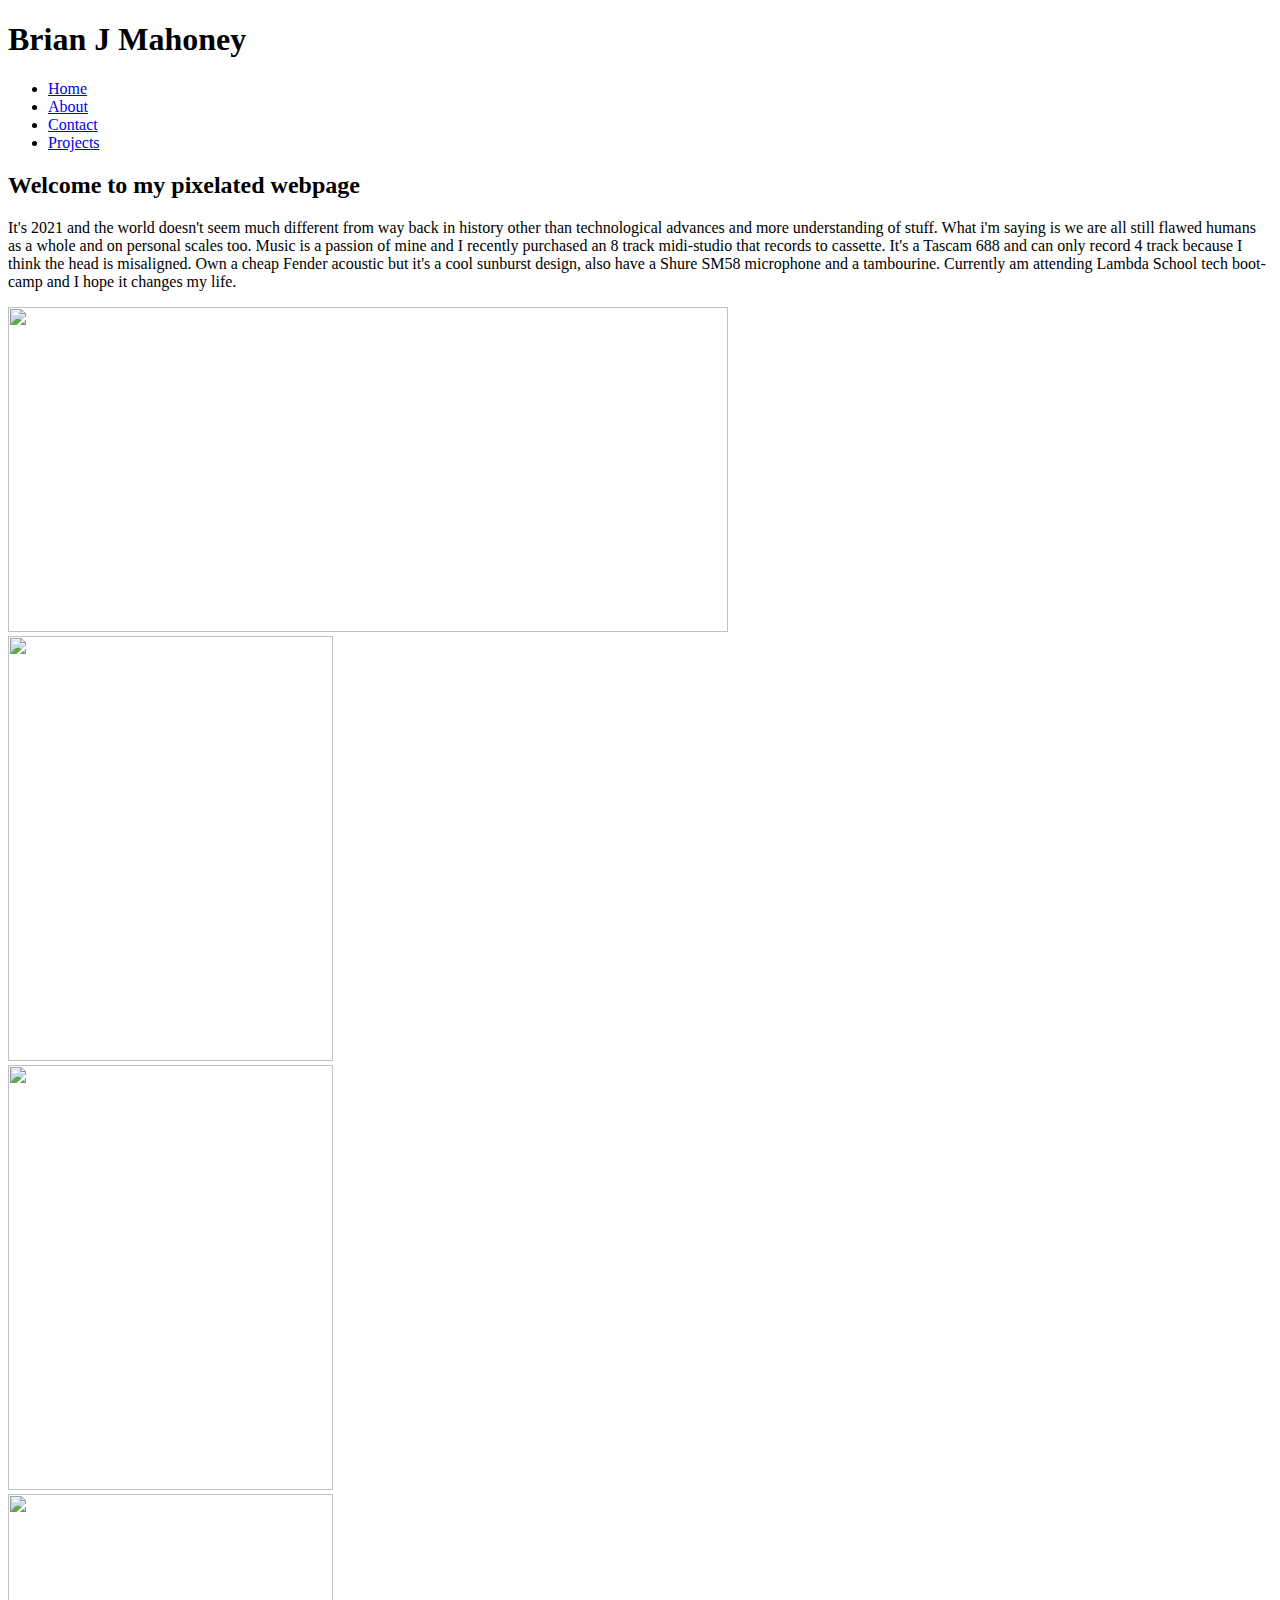
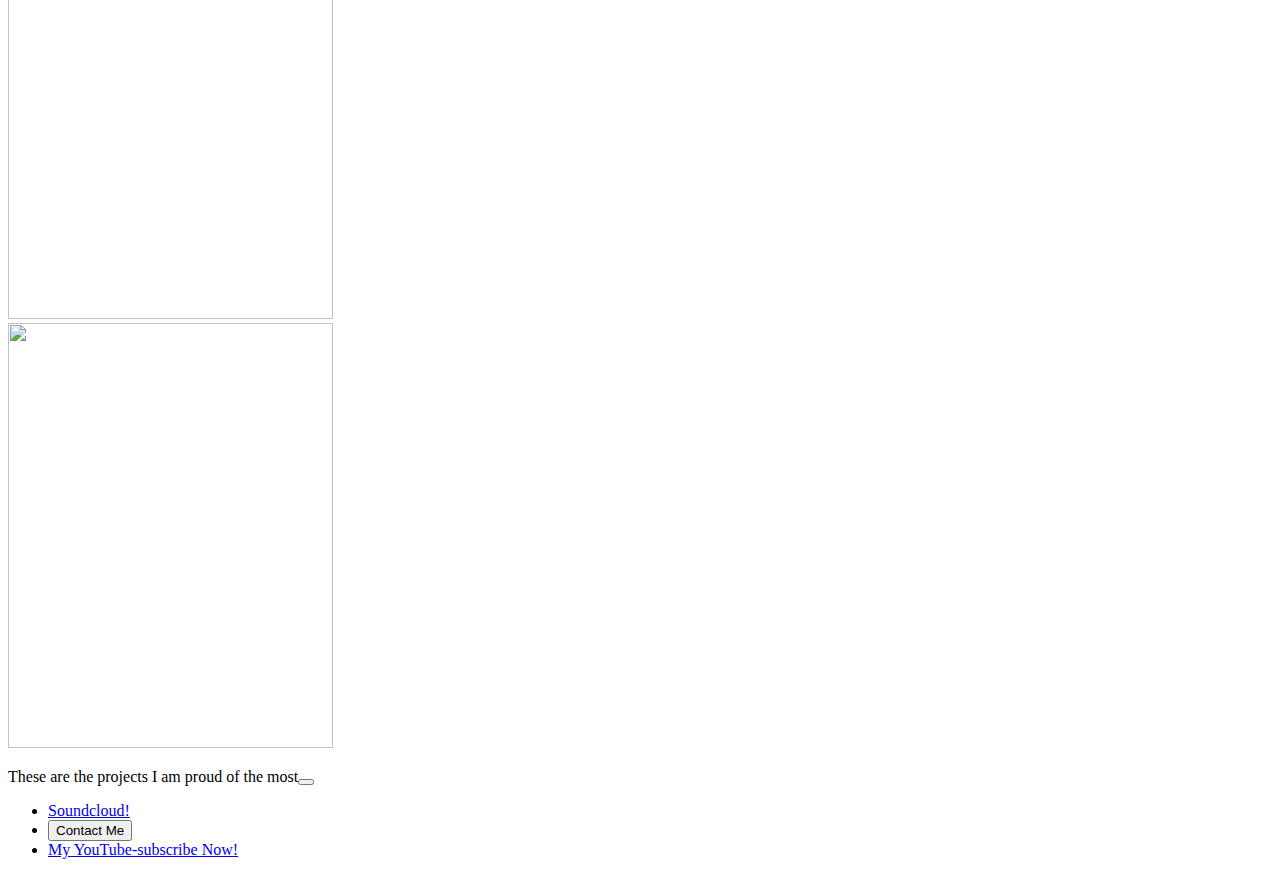
==== index.html @ 776f854b "delete" ====
<!DOCTYPE html>
<html lang="en">
<head>
    <link rel="stylesheet" href="style/index.css">
    <meta charset="UTF-8">
    <meta name="viewport" content="width=device-width, initial-scale=1.0">

    
</head>
<body>
    <header>
        <nav class= "apple">
            <div class="titles">
              <h1>Brian J Mahoney</h1>  
            </div>
            <div class="nav1">
                <ul class="nav2">
                    <li><a href="index.html"class= "home">Home</a></li> 
                    <li><a href="about.html"class= "about">About</a></li>
                    <li><a href="contact.html"class= "contact">Contact</a></li>
                    <li><a href="projects.html"class= "projects">Projects</a></li>
                </ul>
            </div> 
            
        </nav>
    </header>
    <section class="intro">
        <div class="site">
            <h2>Welcome to my pixelated webpage</h2>
            <p>It's 2021 and the world doesn't seem much different
               from way back in history other than technological advances and more understanding of stuff. What i'm saying is we are all still flawed humans as a whole and on personal scales too. 
               Music is a passion of mine and I recently purchased an 8 track midi-studio that records to cassette. It's a Tascam 688 and can only record 4 track because I think the head is misaligned. 
               Own a cheap Fender acoustic but it's a cool sunburst design, also have a Shure SM58 microphone and a tambourine.
               Currently am attending Lambda School tech boot-camp and I hope it changes my life.
            </p> 
            <img src="https://cdn-img.scalabs.com.au/2AptQb3l3me9HerfBGtTfvmXbolzHF9LhscS2yfAang/
aHR0cHM6Ly9zdy10/cmlwbGVtLXByZC5z/Y2FkaWdpdGFsLmlv/L21lZGlhLzM5MTcw/L2ZhcnRwaWwuanBn/P3ByZXNldD1NY
Wlu/SW1hZ2U" width="720" height="325">  
        </div>
    </section>
    <section class="projects">
        <div class="stuff1"><img src="https://amp.thenationalnews.com/image/policy:1.850830:1555593331/ac19-APR-art-tate-van-gogh07.jpg?f=16x9&w=1200&$p$f$w=e893890" width="325" height= "425"></div>
        <div class="stuff2"><img src="https://www.thenationalnews.com/image/policy:1.850831:1555593338/ac19-APR-art-tate-van-gogh09.jpg?f=default&q=1.0&w=1024&$p$f$q$w=8167978" width="325" height= "425"></div>
        <div class="stuff3"><img src="https://www.washingtonpost.com/rf/image_1484w/2010-2019/WashingtonPost/2017/04/06/BookWorld/Images/Merlin_21225342.jpg?t=20170517" width="325" height= "425"></div>
        <div class="stuff4"><img src="https://i.pinimg.com/originals/a8/d8/cd/a8d8cd1903ed8d0b8aa20f398772210f.jpg" width="325" height= "425"></div>
        <div class="stuff5"><p>These are the projects I am proud of the most<button onclick = "location.href='https://apply.lambdaschool.com/apply/';"></button></p></div>                 
    </section>
<footer>
    <nav class= "orange">
        
        <ul class="nav">
          <li><a href="https://soundcloud.com/sydssquid">Soundcloud!</a></li> 
          <li><button onclick = "location.href='https://apply.lambdaschool.com/apply/';">Contact Me</li>
          <li><a href="https://www.youtube.com/channel/UCbfk0qmBY5DEx44OdxjbaKg">My YouTube-subscribe Now!</a></li>
        </ul>
                
    </nav>
</footer>
     
</body>
</html>
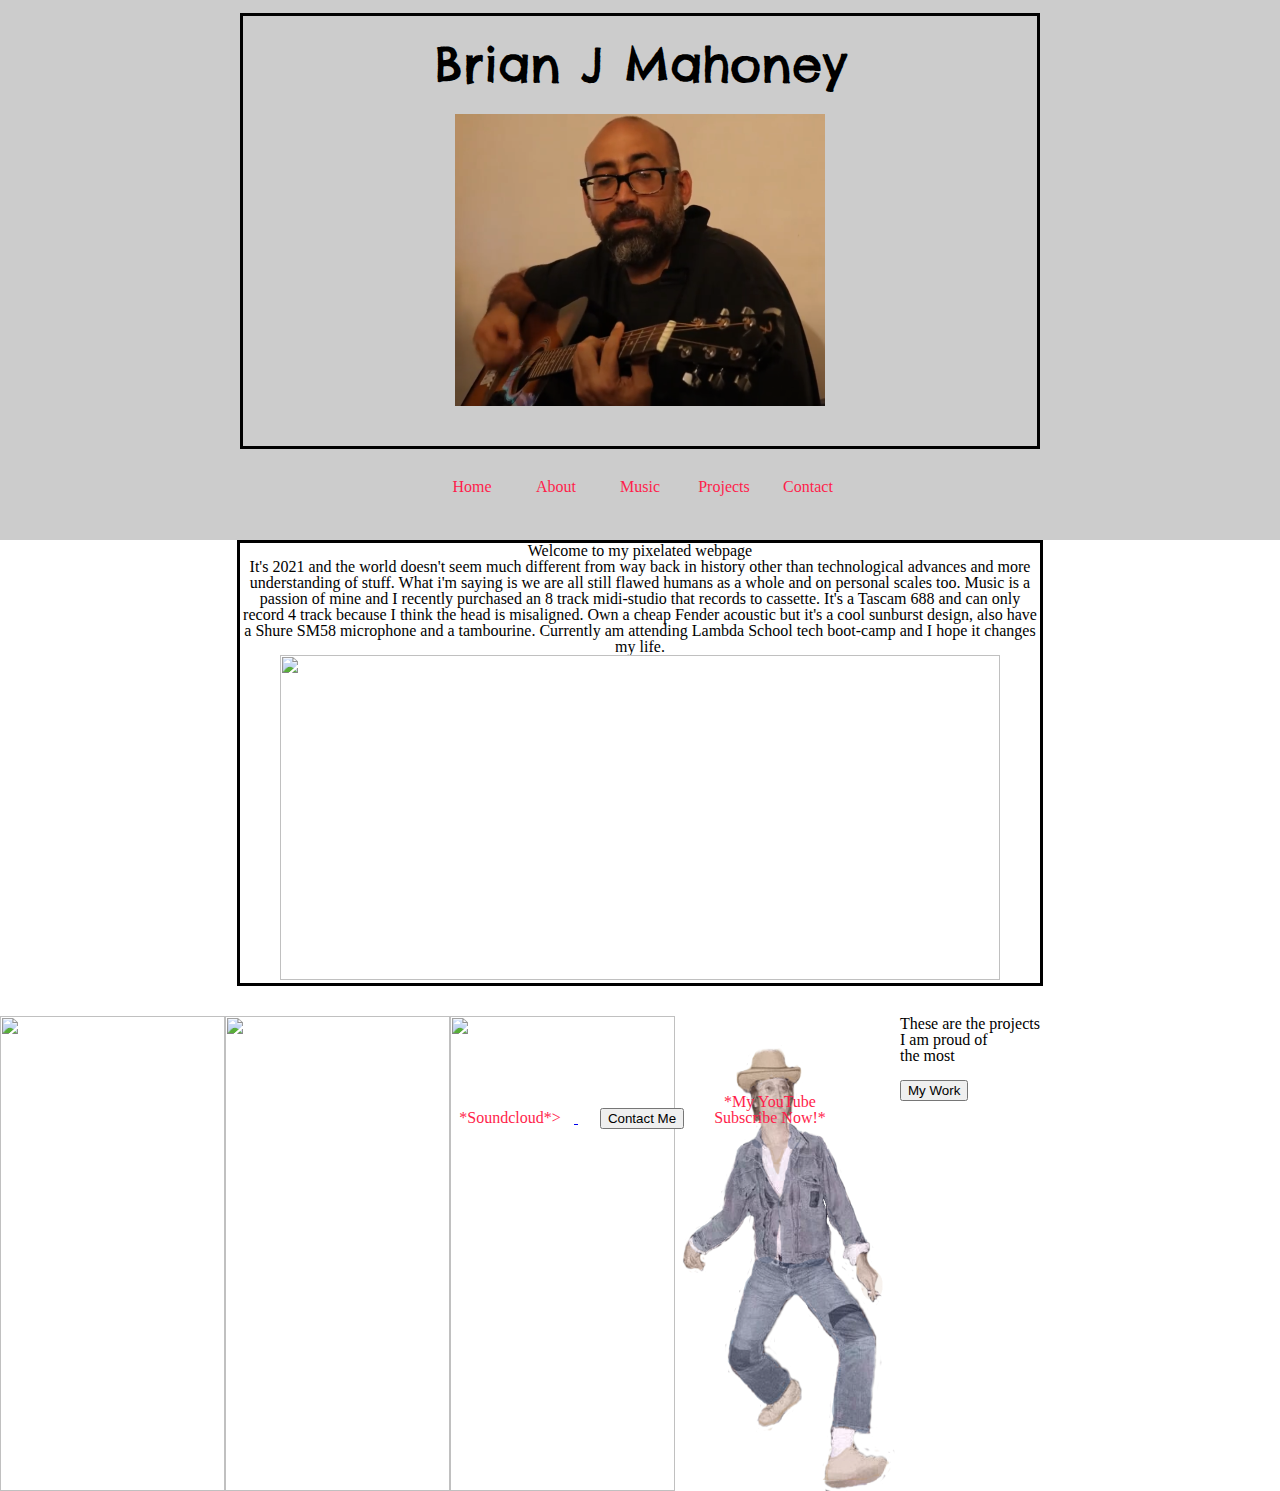
==== commit 59b118f9: "reviewing material" ====
--- a/index.html
+++ b/index.html
@@ -1,6 +1,7 @@
 <!DOCTYPE html>
 <html lang="en">
 <head>
+    <link href="https://fonts.googleapis.com/css2?family=Chelsea+Market&family=Roboto:ital,wght@0,400;0,700;1,400&display=swap" rel="stylesheet">
     <link rel="stylesheet" href="style/index.css">
     <meta charset="UTF-8">
     <meta name="viewport" content="width=device-width, initial-scale=1.0">
@@ -9,20 +10,22 @@
 </head>
 <body>
     <header>
-        <nav class= "apple">
+        <div class= "apple">
             <div class="titles">
-              <h1>Brian J Mahoney</h1>  
+              <h1>Brian J Mahoney</h1>
+              <img src="Wireframe Options/meguitar-size.PNG">
             </div>
-            <div class="nav1">
-                <ul class="nav2">
-                    <li><a href="index.html"class= "home">Home</a></li> 
-                    <li><a href="about.html"class= "about">About</a></li>
-                    <li><a href="contact.html"class= "contact">Contact</a></li>
-                    <li><a href="projects.html"class= "projects">Projects</a></li>
+            <nav>
+                <ul>
+                    <li><a href="#">Home</a></li>
+                    <li><a href="#">About</a></li>
+                    <li><a href="#">Music</a></li>
+                    <li><a href="#">Projects</a></li>
+                    <li><a href="#">Contact</a></li>
                 </ul>
-            </div> 
+            </nav> 
             
-        </nav>
+        </div>
     </header>
     <section class="intro">
         <div class="site">
@@ -33,28 +36,34 @@
                Own a cheap Fender acoustic but it's a cool sunburst design, also have a Shure SM58 microphone and a tambourine.
                Currently am attending Lambda School tech boot-camp and I hope it changes my life.
             </p> 
-            <img src="https://cdn-img.scalabs.com.au/2AptQb3l3me9HerfBGtTfvmXbolzHF9LhscS2yfAang/
+            <img id="Peter" src="https://cdn-img.scalabs.com.au/2AptQb3l3me9HerfBGtTfvmXbolzHF9LhscS2yfAang/
 aHR0cHM6Ly9zdy10/cmlwbGVtLXByZC5z/Y2FkaWdpdGFsLmlv/L21lZGlhLzM5MTcw/L2ZhcnRwaWwuanBn/P3ByZXNldD1NY
 Wlu/SW1hZ2U" width="720" height="325">  
         </div>
     </section>
-    <section class="projects">
-        <div class="stuff1"><img src="https://amp.thenationalnews.com/image/policy:1.850830:1555593331/ac19-APR-art-tate-van-gogh07.jpg?f=16x9&w=1200&$p$f$w=e893890" width="325" height= "425"></div>
-        <div class="stuff2"><img src="https://www.thenationalnews.com/image/policy:1.850831:1555593338/ac19-APR-art-tate-van-gogh09.jpg?f=default&q=1.0&w=1024&$p$f$q$w=8167978" width="325" height= "425"></div>
-        <div class="stuff3"><img src="https://www.washingtonpost.com/rf/image_1484w/2010-2019/WashingtonPost/2017/04/06/BookWorld/Images/Merlin_21225342.jpg?t=20170517" width="325" height= "425"></div>
-        <div class="stuff4"><img src="https://i.pinimg.com/originals/a8/d8/cd/a8d8cd1903ed8d0b8aa20f398772210f.jpg" width="325" height= "425"></div>
-        <div class="stuff5"><p>These are the projects I am proud of the most<button onclick = "location.href='https://apply.lambdaschool.com/apply/';"></button></p></div>                 
+    <section>
+        <nav class="projects">
+            <img src="https://amp.thenationalnews.com/image/policy:1.850830:1555593331/ac19-APR-art-tate-van-gogh07.jpg?f=16x9&w=1200&$p$f$w=e893890" width="225" height= "475">
+            <img src="https://www.thenationalnews.com/image/policy:1.850831:1555593338/ac19-APR-art-tate-van-gogh09.jpg?f=default&q=1.0&w=1024&$p$f$q$w=8167978" width="225" height= "475">
+            <img src="https://www.washingtonpost.com/rf/image_1484w/2010-2019/WashingtonPost/2017/04/06/BookWorld/Images/Merlin_21225342.jpg?t=20170517" width="225" height= "475">
+            <img src="Wireframe Options/0pb7h1h2fy201.png" width="225" height= "475"></div>
+            <div class="stuff5"><p>These are the projects<br> I am proud of<br> the most</p><br>
+            <button class="button1" onclick = "location.href='https://apply.lambdaschool.com/apply/';">My Work</button></div>
+        </nav>
+
     </section>
 <footer>
-    <nav class= "orange">
-        
-        <ul class="nav">
-          <li><a href="https://soundcloud.com/sydssquid">Soundcloud!</a></li> 
-          <li><button onclick = "location.href='https://apply.lambdaschool.com/apply/';">Contact Me</li>
-          <li><a href="https://www.youtube.com/channel/UCbfk0qmBY5DEx44OdxjbaKg">My YouTube-subscribe Now!</a></li>
-        </ul>
-                
-    </nav>
+    <div class= "orange">
+        <div>
+            <nav>
+                <ul>
+                    <li><a href="https://soundcloud.com/sydssquid" target="_blank">*Soundcloud*></li>
+                    <li><button onclick = "location.href='https://apply.lambdaschool.com/apply/';"targets="_blank">Contact Me</button>
+                    <li><a href="https://www.youtube.com/channel/UCbfk0qmBY5DEx44OdxjbaKg"target="_blank">*My YouTube<br>Subscribe Now!*</a></li>
+                </ul>
+            </nav> 
+        </div>  
+    </div>
 </footer>
      
 </body>
--- a/style/index.css
+++ b/style/index.css
@@ -0,0 +1,118 @@
+
+/* http://meyerweb.com/eric/tools/css/reset/ 
+   v2.0 | 20110126
+   License: none (public domain)
+*/
+
+html, body, div, span, applet, object, iframe,
+h1, h2, h3, h4, h5, h6, p, blockquote, pre,
+a, abbr, acronym, address, big, cite, code,
+del, dfn, em, img, ins, kbd, q, s, samp,
+small, strike, strong, sub, sup, tt, var,
+b, u, i, center,
+dl, dt, dd, ol, ul, li,
+fieldset, form, label, legend,
+table, caption, tbody, tfoot, thead, tr, th, td,
+article, aside, canvas, details, embed, 
+figure, figcaption, footer, header, hgroup, 
+menu, nav, output, ruby, section, summary,
+time, mark, audio, video {
+	margin: 0;
+	padding: 0;
+	border: 0;
+	font-size: 100%;
+	font: inherit;
+	vertical-align: baseline;
+}
+/* HTML5 display-role reset for older browsers */
+article, aside, details, figcaption, figure, 
+footer, header, hgroup, menu, nav, section {
+	display: block;
+}
+body {
+	line-height: 1;
+}
+ol, ul {
+	list-style: none;
+}
+blockquote, q {
+	quotes: none;
+}
+blockquote:before, blockquote:after,
+q:before, q:after {
+	content: '';
+	content: none;
+}
+table {
+	border-collapse: collapse;
+	border-spacing: 0;
+}
+
+.projects{display:flex;}
+
+h1{font-family: 'Chelsea Market', cursive;
+    ;font-size: 300%;margin-top:25px;margin-bottom:25px;}
+}
+
+.nav1{text-align: center;
+      padding:20px;
+}
+
+
+.orange{
+    text-align: center;
+}
+
+.apple {
+    width: 800px;
+    margin: 0 auto;
+    text-align: center;
+    padding-bottom:1%;padding-top:1%;
+}
+
+header {
+    background-color: #ccc;
+}
+
+nav {
+    height: 48px;padding-top:30px;
+}
+
+nav ul {
+    margin-left: auto;
+    margin-right: auto;
+}
+
+nav li {
+    display: inline-block;
+    height: 100%;
+    width: 10%;
+}
+
+nav li a {
+    font-family: cursive;
+    color: #ff1e4b;
+    font-size: 16px;
+    text-decoration: none;
+}
+
+nav li a:hover {
+    color: #dd5771;
+}
+
+.titles{border: solid; padding-bottom:37px}
+
+.site{border: solid;text-align: center; width:800px; margin: 0 auto;
+ 
+}
+
+}
+#peter {text-align: center}
+
+
+
+
+
+
+
+
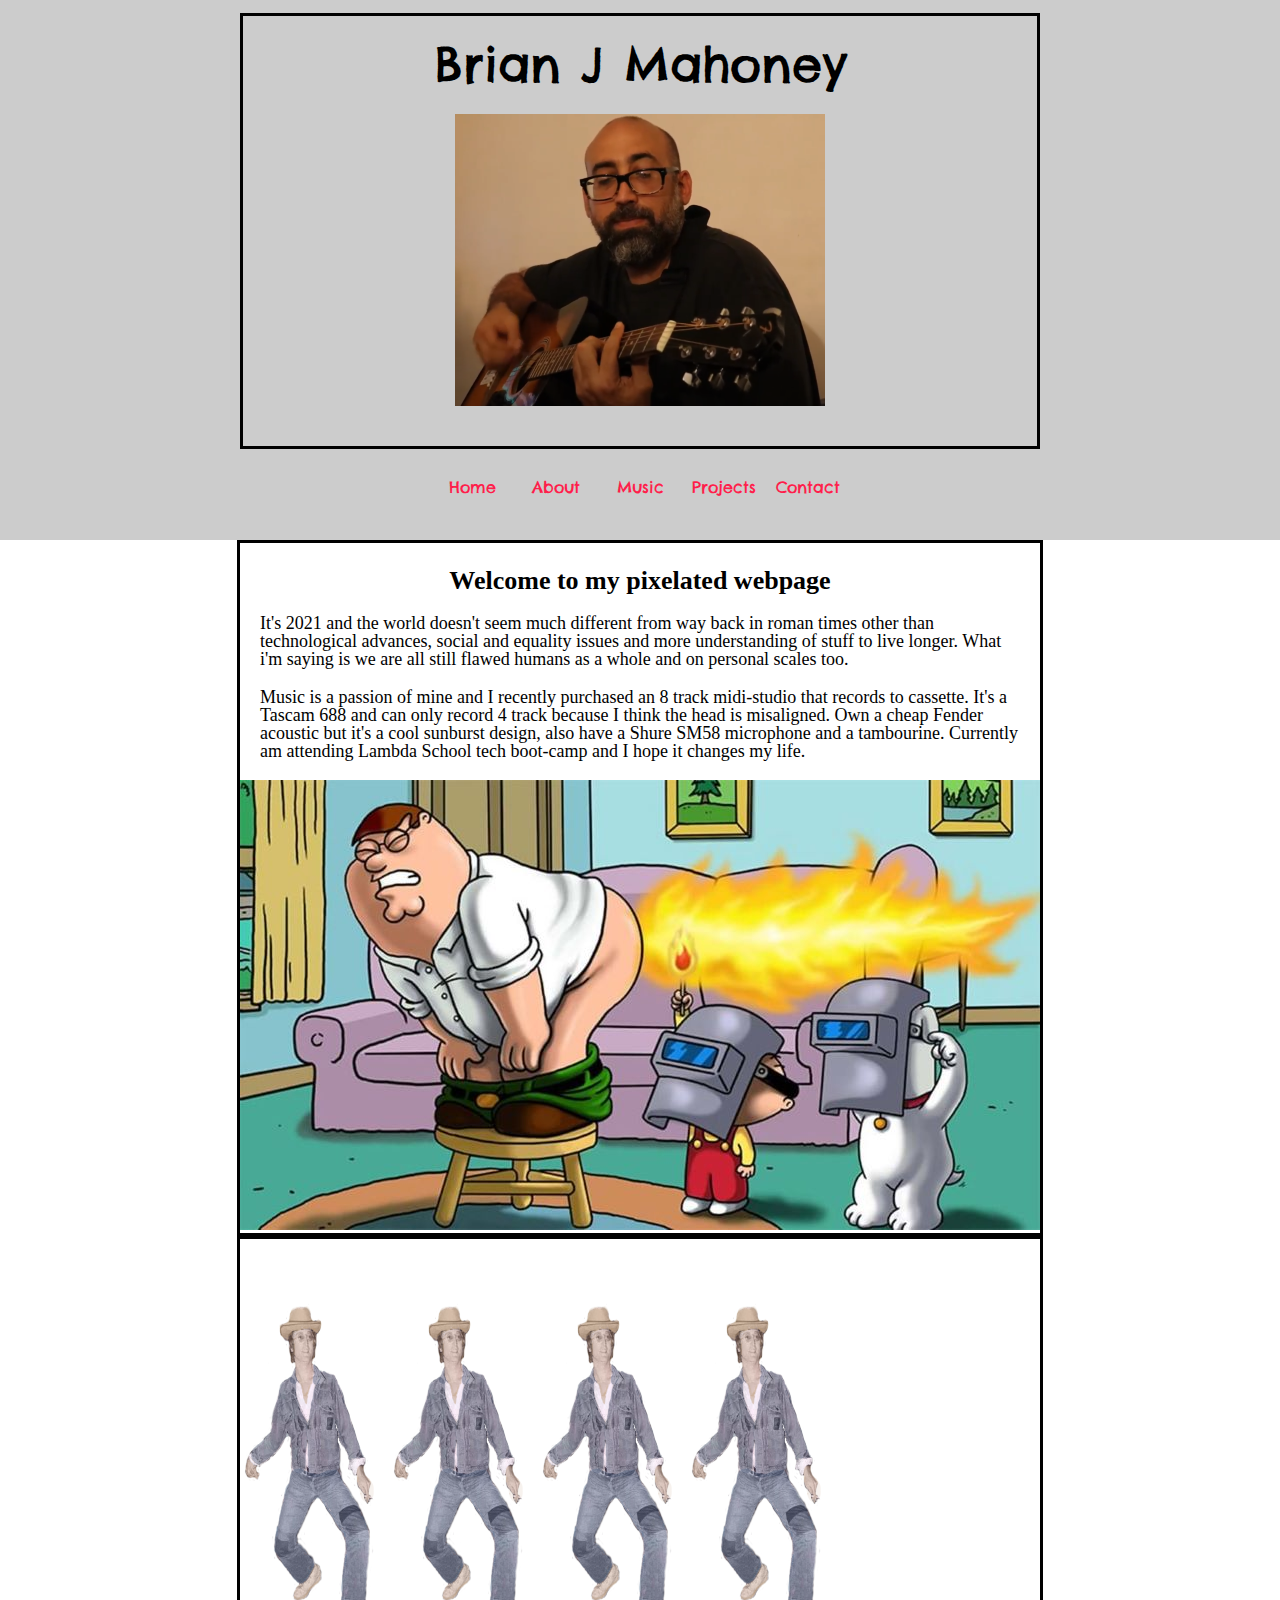
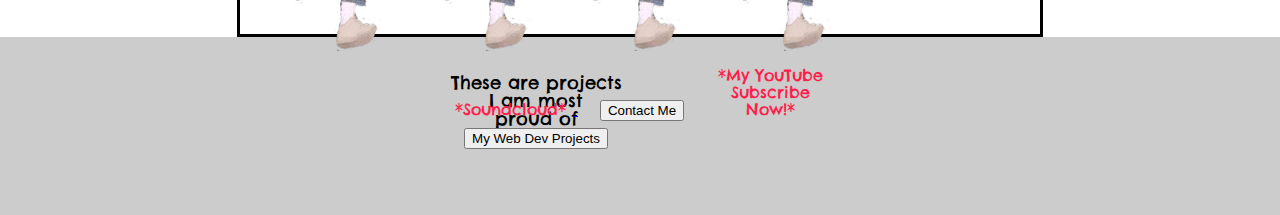
==== commit 9d1f0fa8: "display:flex not working yet" ====
--- a/index.html
+++ b/index.html
@@ -10,10 +10,10 @@
 </head>
 <body>
     <header>
-        <div class= "apple">
+        <div class= "top">
             <div class="titles">
               <h1>Brian J Mahoney</h1>
-              <img src="Wireframe Options/meguitar-size.PNG">
+              <img src="Wireframe Options/meguitar-size.PNG" alt="picture of me">
             </div>
             <nav>
                 <ul>
@@ -31,40 +31,40 @@
         <div class="site">
             <h2>Welcome to my pixelated webpage</h2>
             <p>It's 2021 and the world doesn't seem much different
-               from way back in history other than technological advances and more understanding of stuff. What i'm saying is we are all still flawed humans as a whole and on personal scales too. 
+               from way back in roman times other than technological advances, social and equality issues and more understanding of stuff to live longer. What i'm saying is we are all still flawed humans as a whole and on personal scales too.</p>
+               <p>
                Music is a passion of mine and I recently purchased an 8 track midi-studio that records to cassette. It's a Tascam 688 and can only record 4 track because I think the head is misaligned. 
                Own a cheap Fender acoustic but it's a cool sunburst design, also have a Shure SM58 microphone and a tambourine.
                Currently am attending Lambda School tech boot-camp and I hope it changes my life.
             </p> 
-            <img id="Peter" src="https://cdn-img.scalabs.com.au/2AptQb3l3me9HerfBGtTfvmXbolzHF9LhscS2yfAang/
-aHR0cHM6Ly9zdy10/cmlwbGVtLXByZC5z/Y2FkaWdpdGFsLmlv/L21lZGlhLzM5MTcw/L2ZhcnRwaWwuanBn/P3ByZXNldD1NY
-Wlu/SW1hZ2U" width="720" height="325">  
+            <img src="Wireframe Options/familyguy.jpg" alt="familyguy">  
         </div>
     </section>
     <section>
-        <nav class="projects">
-            <img src="https://amp.thenationalnews.com/image/policy:1.850830:1555593331/ac19-APR-art-tate-van-gogh07.jpg?f=16x9&w=1200&$p$f$w=e893890" width="225" height= "475">
-            <img src="https://www.thenationalnews.com/image/policy:1.850831:1555593338/ac19-APR-art-tate-van-gogh09.jpg?f=default&q=1.0&w=1024&$p$f$q$w=8167978" width="225" height= "475">
-            <img src="https://www.washingtonpost.com/rf/image_1484w/2010-2019/WashingtonPost/2017/04/06/BookWorld/Images/Merlin_21225342.jpg?t=20170517" width="225" height= "475">
-            <img src="Wireframe Options/0pb7h1h2fy201.png" width="225" height= "475"></div>
-            <div class="stuff5"><p>These are the projects<br> I am proud of<br> the most</p><br>
-            <button class="button1" onclick = "location.href='https://apply.lambdaschool.com/apply/';">My Work</button></div>
-        </nav>
-
+        <div class="projects">
+            <nav>
+                <img src="Wireframe Options/john.png" alt = "john lennon">
+                <img src="Wireframe Options/john.png" alt = "john lennon">
+                <img src="Wireframe Options/john.png" alt = "john lennon">
+                <img src="Wireframe Options/john.png" alt = "john lennon">
+                <p id="special">These are projects<br> I am most<br>proud of<br>
+                <button id="button1" onclick = "location.href='https://apply.lambdaschool.com/apply/';">My Web Dev Projects</button></p>
+            </nav>
+        </div>
     </section>
-<footer>
-    <div class= "orange">
-        <div>
-            <nav>
-                <ul>
-                    <li><a href="https://soundcloud.com/sydssquid" target="_blank">*Soundcloud*></li>
-                    <li><button onclick = "location.href='https://apply.lambdaschool.com/apply/';"targets="_blank">Contact Me</button>
-                    <li><a href="https://www.youtube.com/channel/UCbfk0qmBY5DEx44OdxjbaKg"target="_blank">*My YouTube<br>Subscribe Now!*</a></li>
-                </ul>
-            </nav> 
-        </div>  
-    </div>
-</footer>
+    <footer>
+        <div class= "bottom">
+            <div>
+                <nav>
+                    <ul>
+                        <li><a href="https://soundcloud.com/sydssquid" target="_blank">*Soundcloud*</li>
+                        <li><button onclick = "location.href='https://apply.lambdaschool.com/apply/';"targets="_blank">Contact Me</button>
+                        <li><a href="https://www.youtube.com/channel/UCbfk0qmBY5DEx44OdxjbaKg"target="_blank">*My YouTube<br>Subscribe Now!*</a></li>
+                    </ul>
+                </nav> 
+            </div>  
+        </div>
+    </footer>
      
 </body>
 </html>--- a/style/index.css
+++ b/style/index.css
@@ -48,28 +48,6 @@
 	border-spacing: 0;
 }
 
-.projects{display:flex;}
-
-h1{font-family: 'Chelsea Market', cursive;
-    ;font-size: 300%;margin-top:25px;margin-bottom:25px;}
-}
-
-.nav1{text-align: center;
-      padding:20px;
-}
-
-
-.orange{
-    text-align: center;
-}
-
-.apple {
-    width: 800px;
-    margin: 0 auto;
-    text-align: center;
-    padding-bottom:1%;padding-top:1%;
-}
-
 header {
     background-color: #ccc;
 }
@@ -90,7 +68,7 @@
 }
 
 nav li a {
-    font-family: cursive;
+    font-family: 'Chelsea Market', cursive;
     color: #ff1e4b;
     font-size: 16px;
     text-decoration: none;
@@ -100,14 +78,80 @@
     color: #dd5771;
 }
 
-.titles{border: solid; padding-bottom:37px}
+.projects{display:flex;}
 
-.site{border: solid;text-align: center; width:800px; margin: 0 auto;
+h1{
+    font-family: 'Chelsea Market', cursive;
+    font-size: 300%;
+    margin-top:25px;
+    margin-bottom:25px;
+}
+
+.nav1{text-align: center;
+      padding:20px;
+}
+
+.top{
+    width: 800px;
+    margin: 0 auto;
+    text-align: center;
+    padding-bottom:1%;
+    padding-top:1%;
+}
+
+.titles{
+    border: solid; 
+    padding-bottom:37px}
+
+.site{
+    border: solid;
+    text-align: center;
+    width:800px;
+    margin: 0 auto;
  
 }
 
 }
-#peter {text-align: center}
+
+.site{
+    font-family: 'Roboto', sans-serif;
+    
+}
+
+h2{
+    font-size:26px;
+    margin-top:25px;
+    font-weight: bold;
+}
+
+p{
+    text-align: left;
+    font-size:18px;
+    margin:20px}
+
+.projects{
+    width: 800px;
+    height:370px;
+    margin: 0 auto;
+    text-align: center;
+    padding-bottom:1%;
+    padding-top:1%;
+    border: solid;
+    display:flex;
+}
+
+
+
+#special{
+    text-align:center;
+    font-family:'Chelsea Market', cursive;
+}
+
+.bottom{
+    text-align: center;
+    padding-bottom:100px;
+    background-color: #ccc
+}
 
 
 
@@ -116,3 +160,4 @@
 
 
 
+
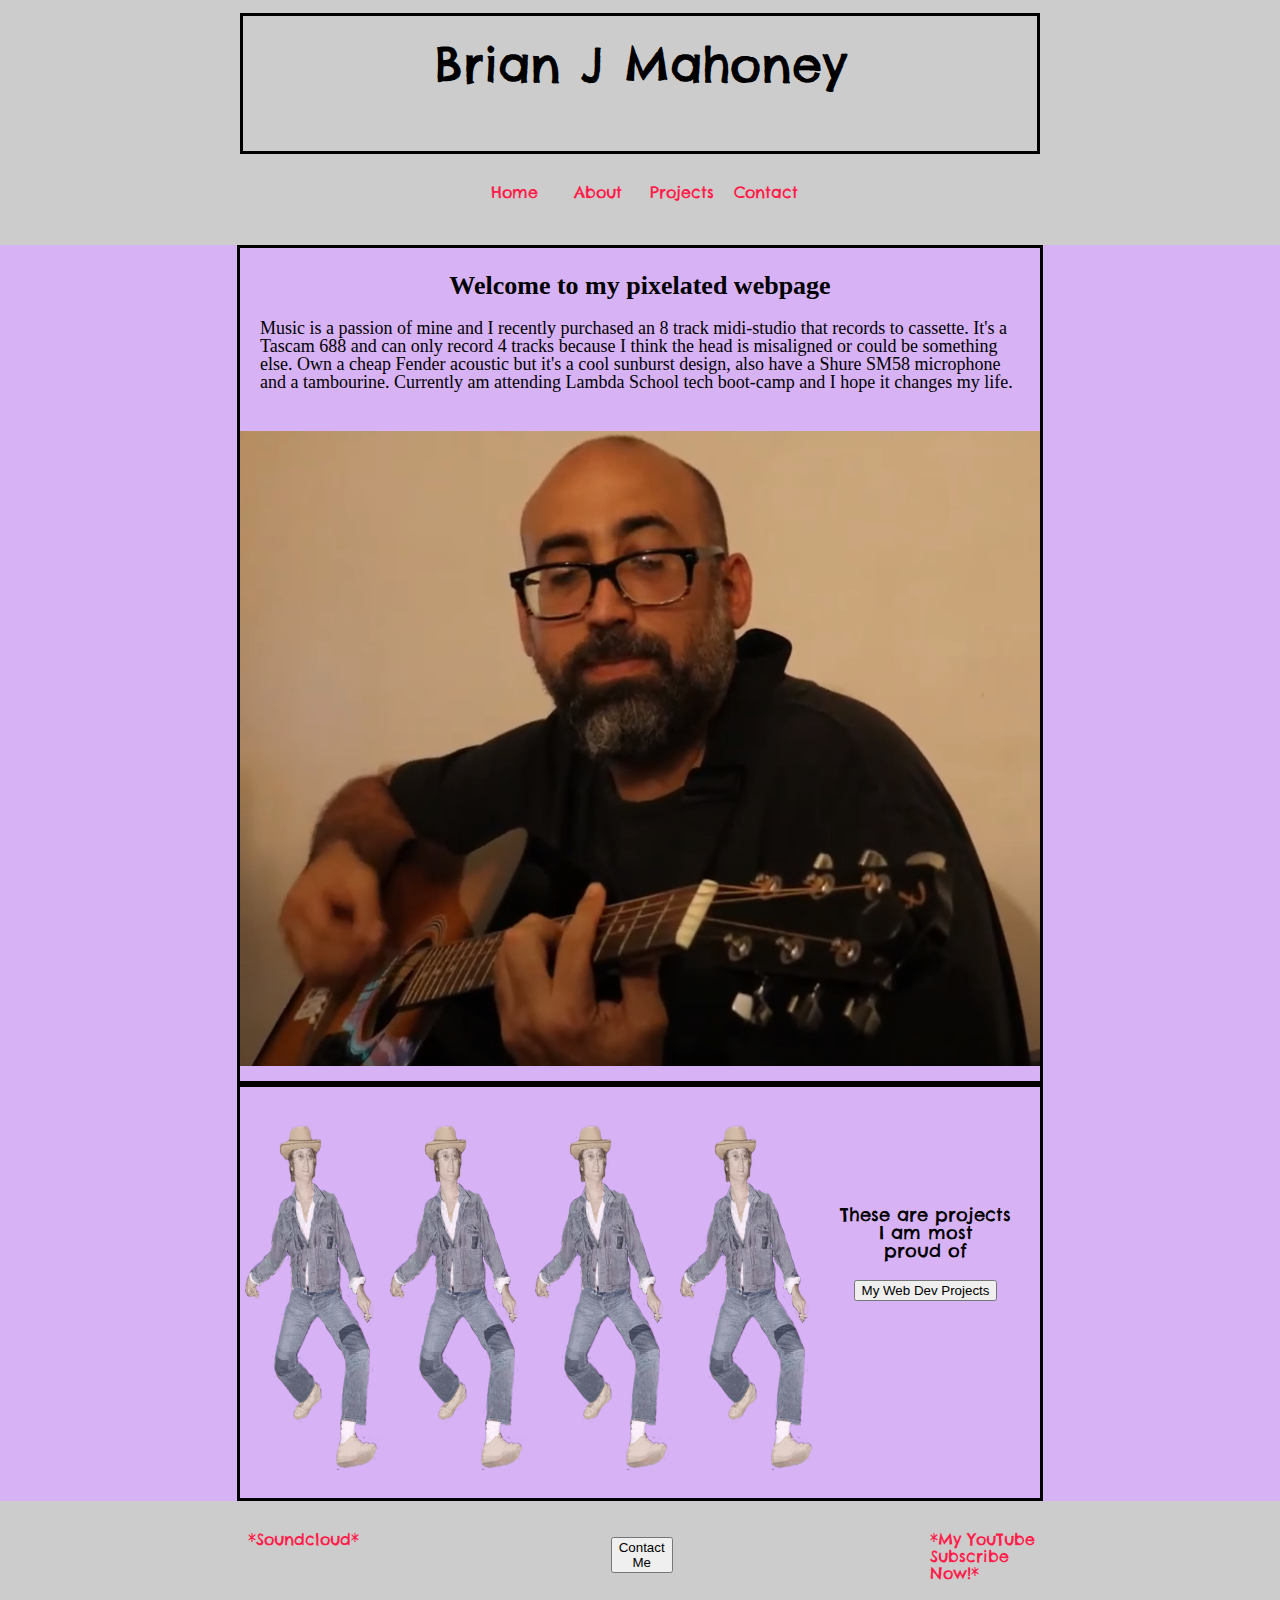
==== commit f560708c: "finish touches on html and css- not happy with it" ====
--- a/index.html
+++ b/index.html
@@ -13,13 +13,11 @@
         <div class= "top">
             <div class="titles">
               <h1>Brian J Mahoney</h1>
-              <img src="Wireframe Options/meguitar-size.PNG" alt="picture of me">
             </div>
             <nav>
                 <ul>
                     <li><a href="#">Home</a></li>
                     <li><a href="#">About</a></li>
-                    <li><a href="#">Music</a></li>
                     <li><a href="#">Projects</a></li>
                     <li><a href="#">Contact</a></li>
                 </ul>
@@ -30,39 +28,39 @@
     <section class="intro">
         <div class="site">
             <h2>Welcome to my pixelated webpage</h2>
-            <p>It's 2021 and the world doesn't seem much different
-               from way back in roman times other than technological advances, social and equality issues and more understanding of stuff to live longer. What i'm saying is we are all still flawed humans as a whole and on personal scales too.</p>
-               <p>
-               Music is a passion of mine and I recently purchased an 8 track midi-studio that records to cassette. It's a Tascam 688 and can only record 4 track because I think the head is misaligned. 
+                <p>
+               Music is a passion of mine and I recently purchased an 8 track midi-studio that records to cassette. It's a Tascam 688 and can only record 4 tracks because I think the head is misaligned or could be something else. 
                Own a cheap Fender acoustic but it's a cool sunburst design, also have a Shure SM58 microphone and a tambourine.
                Currently am attending Lambda School tech boot-camp and I hope it changes my life.
-            </p> 
-            <img src="Wireframe Options/familyguy.jpg" alt="familyguy">  
+                </p> 
+            <img class="me" src="Wireframe Options/meguitaryyyyyy.PNG" alt="picture of me">  
         </div>
     </section>
-    <section>
-        <div class="projects">
-            <nav>
-                <img src="Wireframe Options/john.png" alt = "john lennon">
-                <img src="Wireframe Options/john.png" alt = "john lennon">
-                <img src="Wireframe Options/john.png" alt = "john lennon">
-                <img src="Wireframe Options/john.png" alt = "john lennon">
-                <p id="special">These are projects<br> I am most<br>proud of<br>
-                <button id="button1" onclick = "location.href='https://apply.lambdaschool.com/apply/';">My Web Dev Projects</button></p>
-            </nav>
+    <section class="middle">
+        <div>
+            <div class="projects">
+                <nav id="myCode">
+                        <div class="proud">
+                            <img src="Wireframe Options/john.png" alt = "john lennon">
+                            <img src="Wireframe Options/john.png" alt = "john lennon">
+                            <img src="Wireframe Options/john.png" alt = "john lennon">
+                            <img src="Wireframe Options/john.png" alt = "john lennon">
+                            <div class="proud2">
+                            <p id="special">These are projects<br> I am most<br>proud of</p>
+                            <button onclick = "location.href=#"targets="_blank">My Web Dev Projects</button></div>
+                        </div> 
+                </nav>
+            </div>
         </div>
     </section>
     <footer>
         <div class= "bottom">
-            <div>
-                <nav>
-                    <ul>
-                        <li><a href="https://soundcloud.com/sydssquid" target="_blank">*Soundcloud*</li>
-                        <li><button onclick = "location.href='https://apply.lambdaschool.com/apply/';"targets="_blank">Contact Me</button>
-                        <li><a href="https://www.youtube.com/channel/UCbfk0qmBY5DEx44OdxjbaKg"target="_blank">*My YouTube<br>Subscribe Now!*</a></li>
-                    </ul>
-                </nav> 
-            </div>  
+            <nav>
+                <li><a href="https://soundcloud.com/sydssquid"target="_blank">*Soundcloud*</li>
+                <li><button onclick="location.href=#"targets="_blank">Contact Me</button>
+                <li><a href="https://www.youtube.com/channel/UCbfk0qmBY5DEx44OdxjbaKg"target="_blank">*My YouTube<br>Subscribe Now!*</a></li>
+            </nav>
+                
         </div>
     </footer>
      
--- a/style/index.css
+++ b/style/index.css
@@ -101,20 +101,37 @@
 
 .titles{
     border: solid; 
-    padding-bottom:37px}
+    padding-bottom:37px
+    
+}
+
+.intro{
+    background-color:#d7b3f5;
+    max-height: 0%;
+}
+
+.middle{
+    background-color:#d7b3f5
+}
+
 
 .site{
     border: solid;
     text-align: center;
     width:800px;
-    margin: 0 auto;
- 
-}
+    margin:auto;
+    padding-bottom:1%;
+    }
+
+.site p{margin-bottom:5%;}
 
 }
 
+
+
 .site{
     font-family: 'Roboto', sans-serif;
+
     
 }
 
@@ -129,35 +146,45 @@
     font-size:18px;
     margin:20px}
 
+#myCode{
+    padding-top:0;
+}
+
 .projects{
     width: 800px;
-    height:370px;
+    height:385px;
     margin: 0 auto;
     text-align: center;
     padding-bottom:1%;
     padding-top:1%;
     border: solid;
-    display:flex;
-}
+    }
+
+.proud{display:flex}
 
 
 
 #special{
     text-align:center;
     font-family:'Chelsea Market', cursive;
-}
-
-.bottom{
-    text-align: center;
-    padding-bottom:100px;
-    background-color: #ccc
+    margin-top:50%;
 }
 
 
+.bottom nav {
+    width: 100%;
+    display: flex;
+    justify-content: space-evenly;
+    align-items: center;
+    padding: 30px 1%;
+    font-size: 14px;
+    background-color:#ccc;
+    }
 
-
-
-
-
-
-
+/*Media Queries*/ 
+/*
+min-width - is mobile first it's for scaling up
+max-width - desktop first - its for scaling down
+*/
+/*Tablet*/
+@media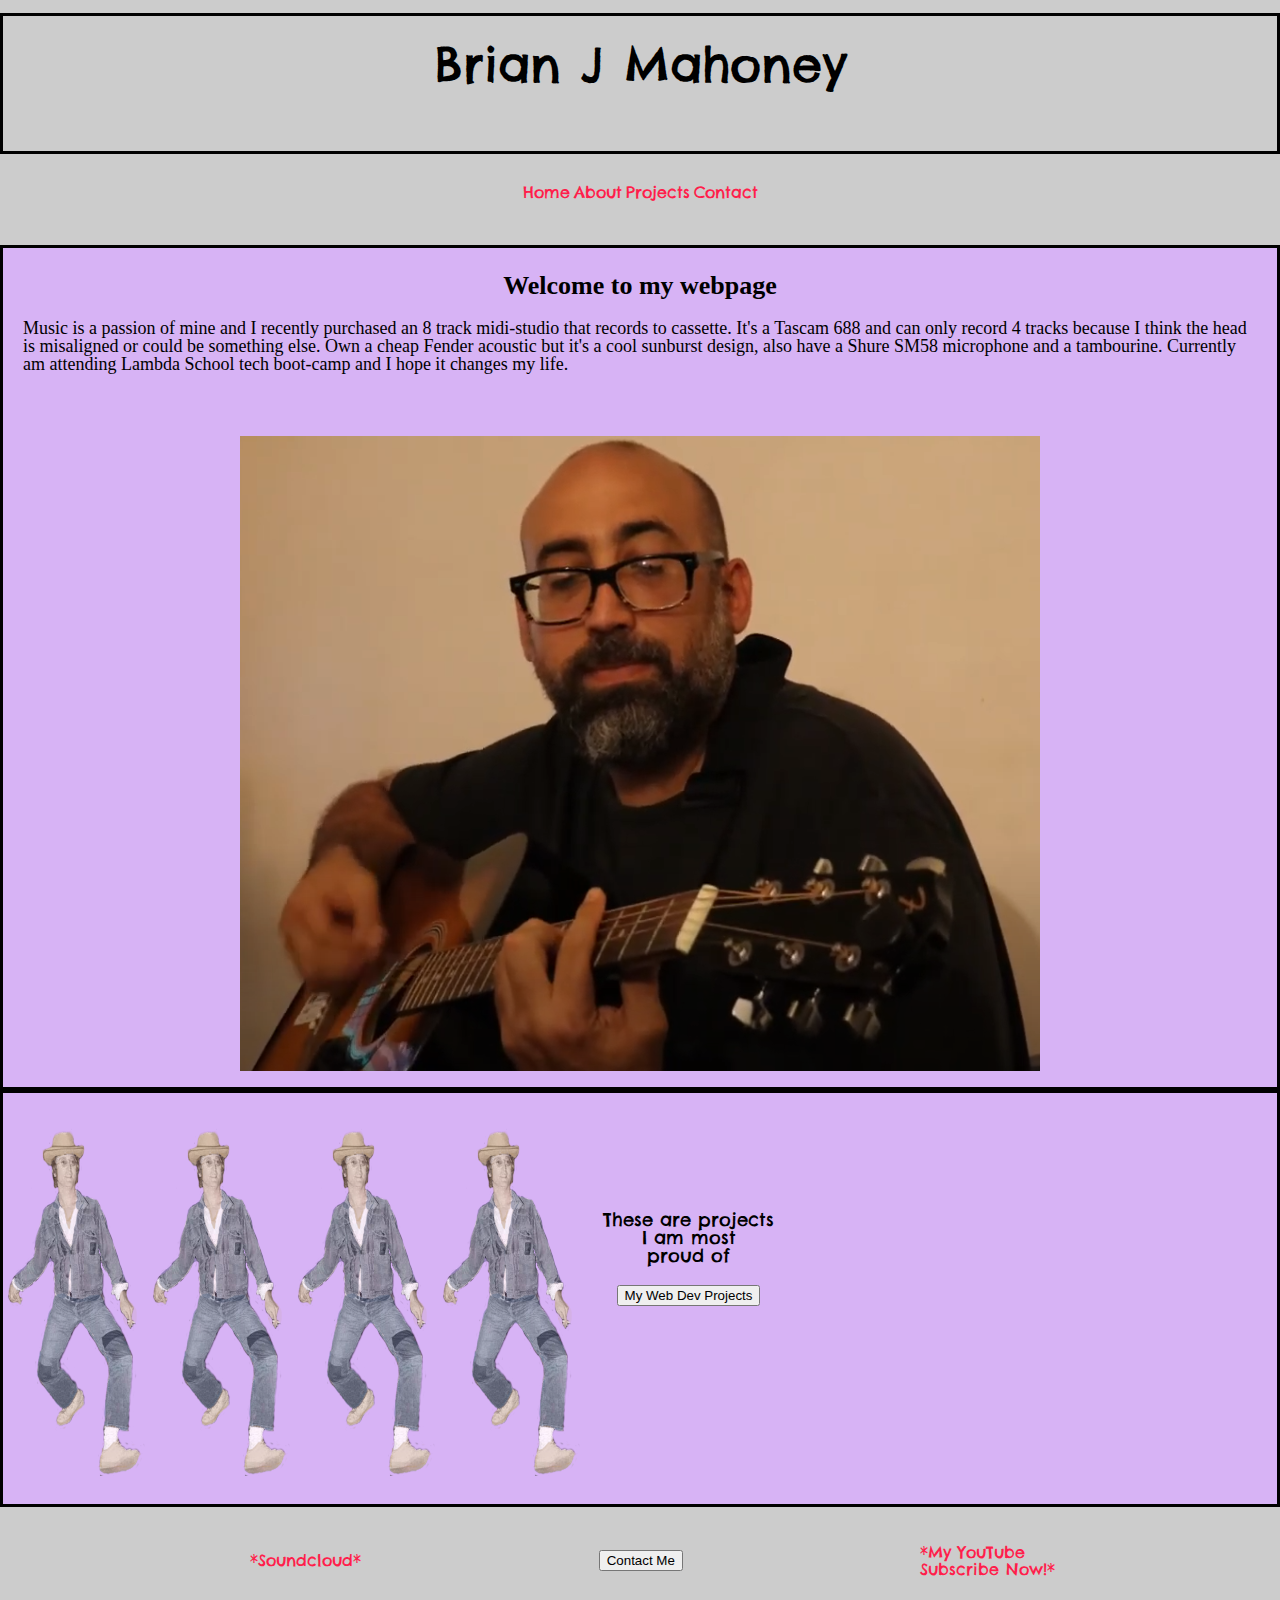
==== commit 88ab4035: "deleted widths" ====
--- a/index.html
+++ b/index.html
@@ -5,8 +5,7 @@
     <link rel="stylesheet" href="style/index.css">
     <meta charset="UTF-8">
     <meta name="viewport" content="width=device-width, initial-scale=1.0">
-
-    
+   
 </head>
 <body>
     <header>
@@ -27,7 +26,7 @@
     </header>
     <section class="intro">
         <div class="site">
-            <h2>Welcome to my pixelated webpage</h2>
+            <h2>Welcome to my webpage</h2>
                 <p>
                Music is a passion of mine and I recently purchased an 8 track midi-studio that records to cassette. It's a Tascam 688 and can only record 4 tracks because I think the head is misaligned or could be something else. 
                Own a cheap Fender acoustic but it's a cool sunburst design, also have a Shure SM58 microphone and a tambourine.
--- a/style/index.css
+++ b/style/index.css
@@ -63,8 +63,7 @@
 
 nav li {
     display: inline-block;
-    height: 100%;
-    width: 10%;
+
 }
 
 nav li a {
@@ -92,7 +91,7 @@
 }
 
 .top{
-    width: 800px;
+    
     margin: 0 auto;
     text-align: center;
     padding-bottom:1%;
@@ -118,7 +117,7 @@
 .site{
     border: solid;
     text-align: center;
-    width:800px;
+    
     margin:auto;
     padding-bottom:1%;
     }
@@ -151,7 +150,6 @@
 }
 
 .projects{
-    width: 800px;
     height:385px;
     margin: 0 auto;
     text-align: center;
@@ -187,4 +185,10 @@
 max-width - desktop first - its for scaling down
 */
 /*Tablet*/
-@media+@media(max-width:800px){
+}
+
+/*phone*/
+@media(max-width:500px){
+
+}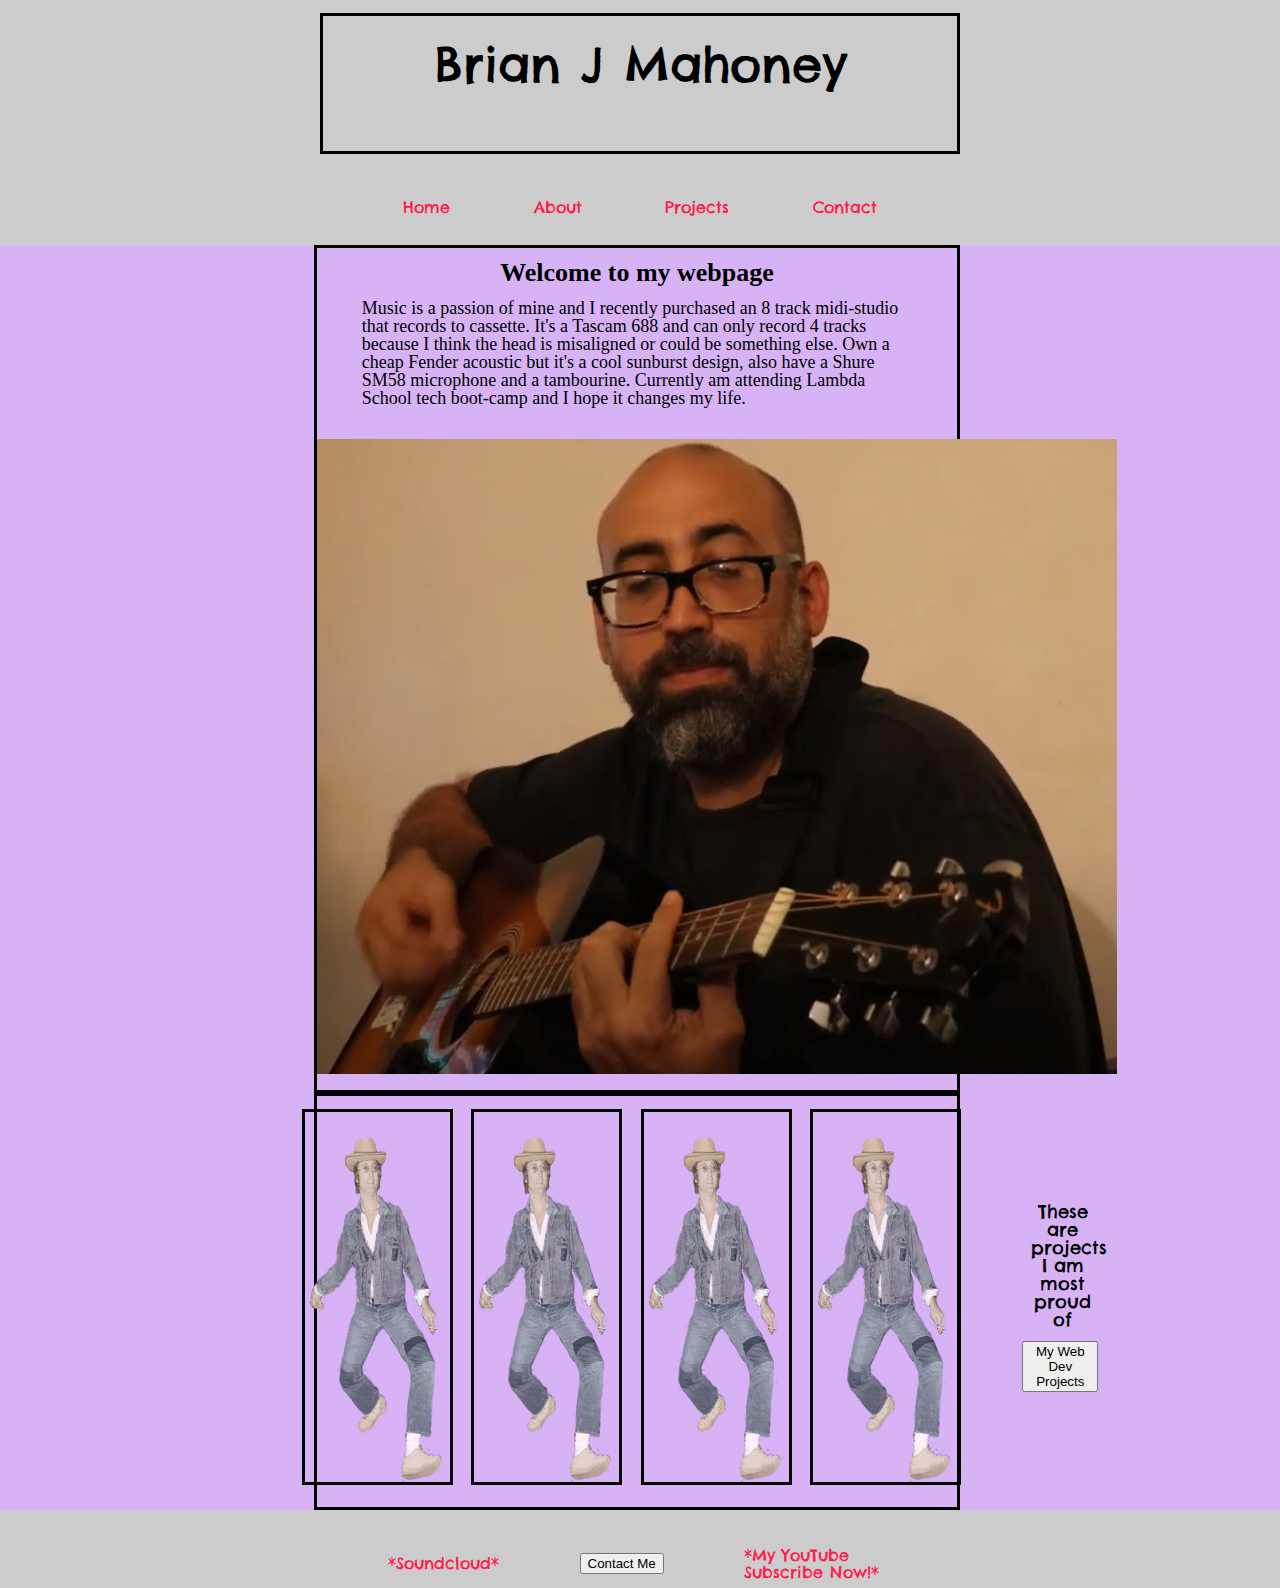
==== commit 6897100f: "behind on html css skill" ====
--- a/index.html
+++ b/index.html
@@ -14,12 +14,11 @@
               <h1>Brian J Mahoney</h1>
             </div>
             <nav>
-                <ul>
-                    <li><a href="#">Home</a></li>
-                    <li><a href="#">About</a></li>
-                    <li><a href="#">Projects</a></li>
-                    <li><a href="#">Contact</a></li>
-                </ul>
+                
+                <li><a href="#">Home</a></li>
+                <li><a href="#">About</a></li>
+                <li><a href="#">Projects</a></li>
+                <li><a href="#">Contact</a></li>
             </nav> 
             
         </div>
@@ -44,9 +43,10 @@
                             <img src="Wireframe Options/john.png" alt = "john lennon">
                             <img src="Wireframe Options/john.png" alt = "john lennon">
                             <img src="Wireframe Options/john.png" alt = "john lennon">
-                            <div class="proud2">
-                            <p id="special">These are projects<br> I am most<br>proud of</p>
-                            <button onclick = "location.href=#"targets="_blank">My Web Dev Projects</button></div>
+                            <div>
+                                <p id="special">These are projects<br> I am most<br>proud of</p>
+                                <button onclick = "location.href=#"targets="_blank">My Web Dev Projects</button>
+                            </div>
                         </div> 
                 </nav>
             </div>
--- a/style/index.css
+++ b/style/index.css
@@ -52,30 +52,40 @@
     background-color: #ccc;
 }
 
-nav {
-    height: 48px;padding-top:30px;
-}
-
-nav ul {
-    margin-left: auto;
-    margin-right: auto;
-}
-
-nav li {
-    display: inline-block;
-
-}
-
-nav li a {
-    font-family: 'Chelsea Market', cursive;
-    color: #ff1e4b;
-    font-size: 16px;
-    text-decoration: none;
-}
-
-nav li a:hover {
-    color: #dd5771;
-}
+.top nav {
+    width:100%;
+    display: flex;
+    justify-content: space-evenly;
+    align-items: center;
+    font-size: 14px;
+        }
+    nav {
+        height: 48px;
+        padding-top:30px;
+    }
+    
+    nav ul {
+        margin-left: auto;
+        margin-right: auto;
+    }
+    
+    nav li {
+        display: inline-block;
+      
+    
+    }
+    
+    nav li a {
+        font-family: 'Chelsea Market', cursive;
+        color: #ff1e4b;
+        font-size: 16px;
+        text-decoration: none;
+    }
+    
+    nav li a:hover {
+        color: #dd5771;
+    }
+
 
 .projects{display:flex;}
 
@@ -91,7 +101,7 @@
 }
 
 .top{
-    
+    width:50%;    
     margin: 0 auto;
     text-align: center;
     padding-bottom:1%;
@@ -108,6 +118,14 @@
     background-color:#d7b3f5;
     max-height: 0%;
 }
+.intro{
+    display:flex;
+    justify-content:flex-end;
+}
+.intro div{
+    width:50%;
+    margin-right:25%;
+}
 
 .middle{
     background-color:#d7b3f5
@@ -136,17 +154,28 @@
 
 h2{
     font-size:26px;
-    margin-top:25px;
+    margin-top:2%;
     font-weight: bold;
 }
 
 p{
     text-align: left;
     font-size:18px;
-    margin:20px}
+    width:85%;
+    margin-left:7%;
+    margin-top:2%;
+
+}
+    
 
 #myCode{
     padding-top:0;
+
+}
+
+.middle div .projects{
+    width:50%;
+    margin-right:25%;
 }
 
 .projects{
@@ -158,26 +187,53 @@
     border: solid;
     }
 
-.proud{display:flex}
+.proud{display:flex;
+    justify-content:center;
+    align-items:center;
+    padding-left:10%;
+}
+
+.proud img{
+    margin-left:3%;
+    border: solid;
+
+            }
+
+.proud div{
+    margin-left:10%;
+    margin-top:7%;
+    margin-bottom:7%;
+    display:flex;
+    flex-direction:column;
+    justify-content: center;
+    align-items:center;
+}
+
+.proud div button{
+    margin-top:15%;
+}    
+
 
 
 
 #special{
     text-align:center;
     font-family:'Chelsea Market', cursive;
-    margin-top:50%;
-}
+        }
 
 
 .bottom nav {
-    width: 100%;
+    width: 51%;
+    margin-left:24%;
+    margin-right:26%;
     display: flex;
     justify-content: space-evenly;
     align-items: center;
-    padding: 30px 1%;
     font-size: 14px;
+       }
+footer{
     background-color:#ccc;
-    }
+}
 
 /*Media Queries*/ 
 /*
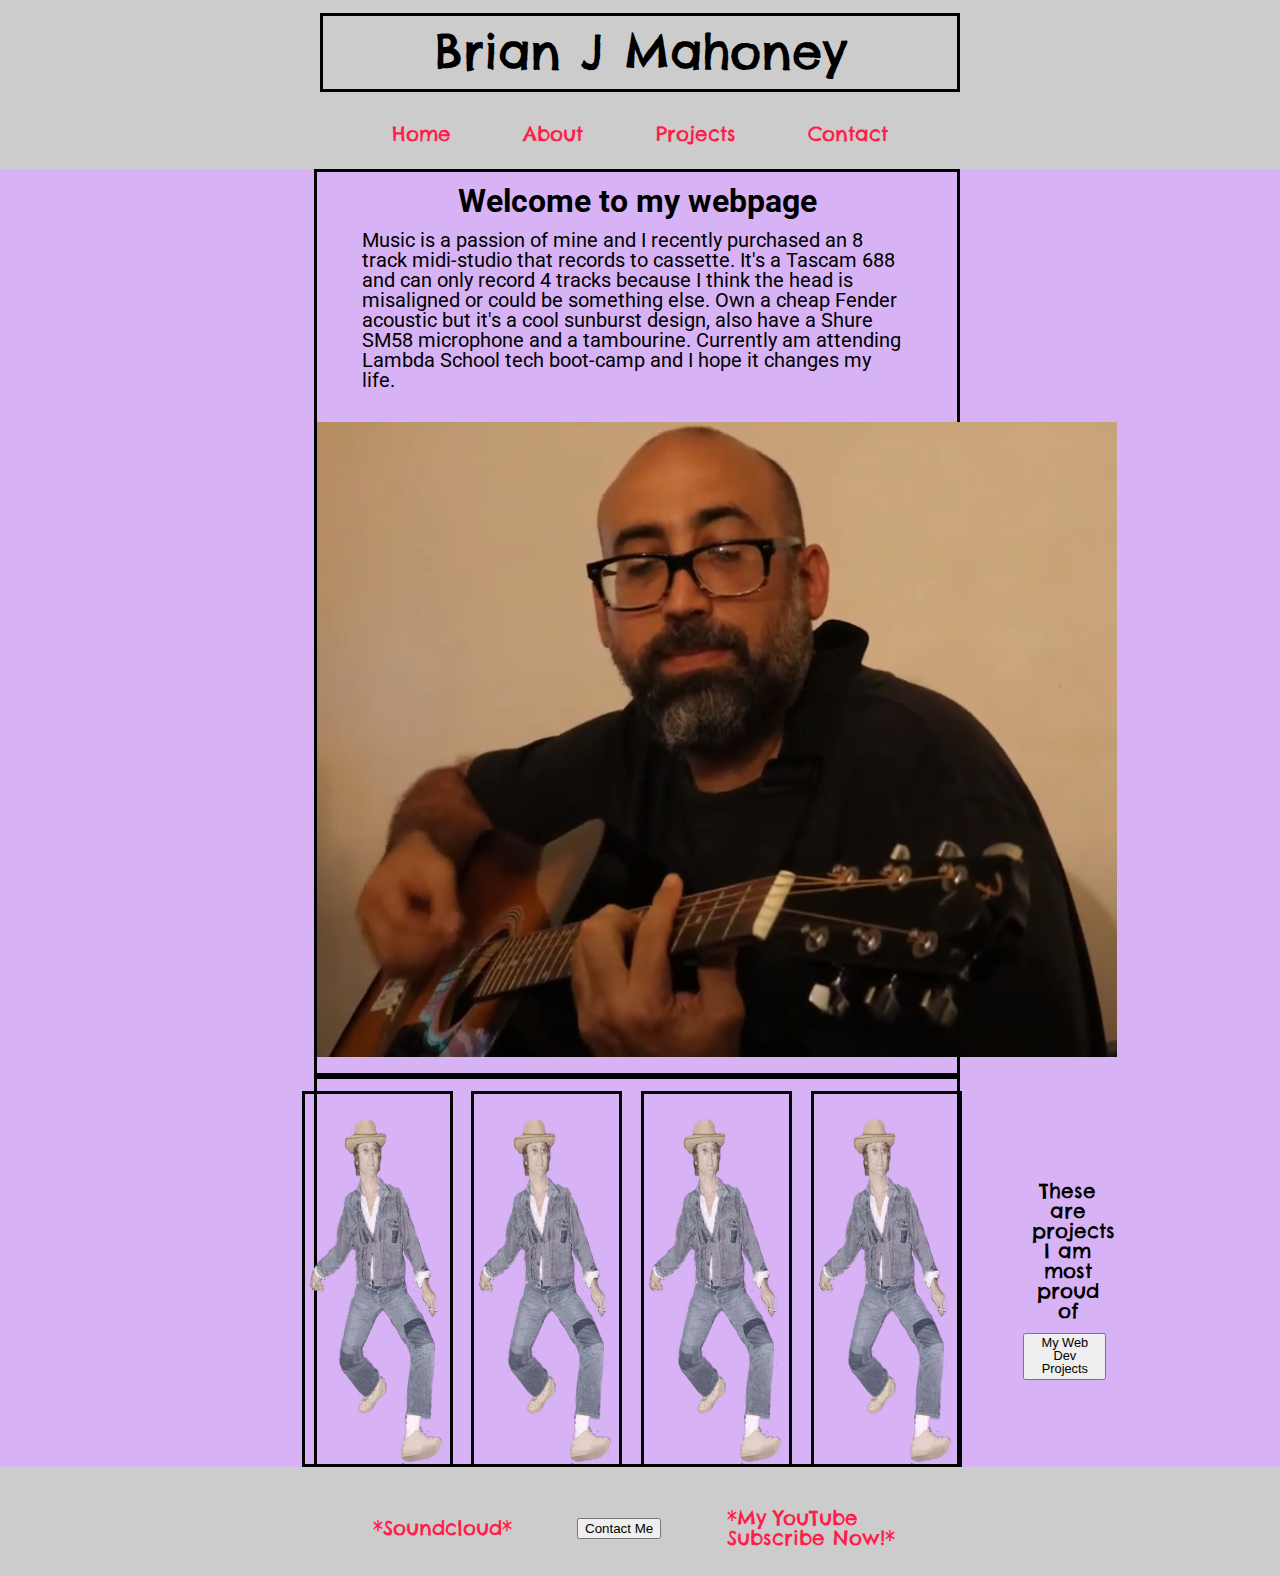
==== commit ecabfc56: "slow start to media queries" ====
--- a/index.html
+++ b/index.html
@@ -39,10 +39,10 @@
             <div class="projects">
                 <nav id="myCode">
                         <div class="proud">
-                            <img src="Wireframe Options/john.png" alt = "john lennon">
-                            <img src="Wireframe Options/john.png" alt = "john lennon">
-                            <img src="Wireframe Options/john.png" alt = "john lennon">
-                            <img src="Wireframe Options/john.png" alt = "john lennon">
+                            <img class="john1" src="Wireframe Options/john.png" alt = "john lennon">
+                            <img class="john2" src="Wireframe Options/john.png" alt = "john lennon">
+                            <img class="john3" src="Wireframe Options/john.png" alt = "john lennon">
+                            <img class="john4" src="Wireframe Options/john.png" alt = "john lennon">
                             <div>
                                 <p id="special">These are projects<br> I am most<br>proud of</p>
                                 <button onclick = "location.href=#"targets="_blank">My Web Dev Projects</button>
--- a/style/index.css
+++ b/style/index.css
@@ -57,34 +57,32 @@
     display: flex;
     justify-content: space-evenly;
     align-items: center;
-    font-size: 14px;
-        }
-    nav {
-        height: 48px;
-        padding-top:30px;
-    }
-    
-    nav ul {
-        margin-left: auto;
-        margin-right: auto;
-    }
-    
-    nav li {
-        display: inline-block;
-      
-    
-    }
-    
-    nav li a {
-        font-family: 'Chelsea Market', cursive;
-        color: #ff1e4b;
-        font-size: 16px;
-        text-decoration: none;
-    }
-    
-    nav li a:hover {
-        color: #dd5771;
-    }
+}
+
+nav {
+    height: 5vh;
+    padding-top:3%;
+}
+    
+nav ul {
+    margin-left: auto;
+    margin-right: auto;
+}
+    
+nav li {
+    display: inline-block;
+}
+    
+nav li a {
+    font-family: 'Chelsea Market', cursive;
+    color: #ff1e4b;
+    font-size: 125%;
+    text-decoration: none;
+}
+    
+nav li a:hover {
+    color: #dd5771;
+}
 
 
 .projects{display:flex;}
@@ -92,8 +90,8 @@
 h1{
     font-family: 'Chelsea Market', cursive;
     font-size: 300%;
-    margin-top:25px;
-    margin-bottom:25px;
+    margin-top:2%;
+    margin-bottom:2%
 }
 
 .nav1{text-align: center;
@@ -110,8 +108,7 @@
 
 .titles{
     border: solid; 
-    padding-bottom:37px
-    
+        
 }
 
 .intro{
@@ -131,46 +128,38 @@
     background-color:#d7b3f5
 }
 
-
 .site{
     border: solid;
     text-align: center;
     
     margin:auto;
     padding-bottom:1%;
-    }
-
-.site p{margin-bottom:5%;}
-
-}
-
-
+}
+
+.site p{margin-bottom:5%;
+}
 
 .site{
-    font-family: 'Roboto', sans-serif;
-
-    
+    font-family: 'Roboto', sans-serif;   
 }
 
 h2{
-    font-size:26px;
+    font-size:200%;
     margin-top:2%;
     font-weight: bold;
 }
 
 p{
     text-align: left;
-    font-size:18px;
+    font-size:125%;
     width:85%;
     margin-left:7%;
     margin-top:2%;
-
 }
     
 
 #myCode{
     padding-top:0;
-
 }
 
 .middle div .projects{
@@ -179,13 +168,13 @@
 }
 
 .projects{
-    height:385px;
+    height:40vh;
     margin: 0 auto;
     text-align: center;
     padding-bottom:1%;
     padding-top:1%;
     border: solid;
-    }
+}
 
 .proud{display:flex;
     justify-content:center;
@@ -196,8 +185,7 @@
 .proud img{
     margin-left:3%;
     border: solid;
-
-            }
+}
 
 .proud div{
     margin-left:10%;
@@ -210,16 +198,19 @@
 }
 
 .proud div button{
+    padding:2px 4px;
+    font-size:80%;
+    line-height: 1;
     margin-top:15%;
-}    
-
-
-
+    margin-right:0%;
+} 
 
 #special{
     text-align:center;
     font-family:'Chelsea Market', cursive;
-        }
+    font-size:125%;
+    margin-right: 0%;
+}
 
 
 .bottom nav {
@@ -229,10 +220,11 @@
     display: flex;
     justify-content: space-evenly;
     align-items: center;
-    font-size: 14px;
-       }
+    font-size: 100%;
+}
 footer{
     background-color:#ccc;
+    padding-bottom:2%;
 }
 
 /*Media Queries*/ 
@@ -242,9 +234,29 @@
 */
 /*Tablet*/
 @media(max-width:800px){
-}
-
-/*phone*/
+
+img.me { width: 300px; }
+img.john1 {width: 60px;}
+img.john2 {width: 60px;}
+img.john3 {width: 60px;}
+img.john4 {width: 60px;}
+
+#special{
+    font-size:71%;
+    margin-right:100%;
+}
+
+.proud div button{
+    margin-right:89%
+}
+
+}
+/*phone can't delete the width and margin??*/
 @media(max-width:500px){
-
+    .bottom nav {
+        display: flex;
+        justify-content:space-between;
+        
+        font-size: 80%;
+    }
 }